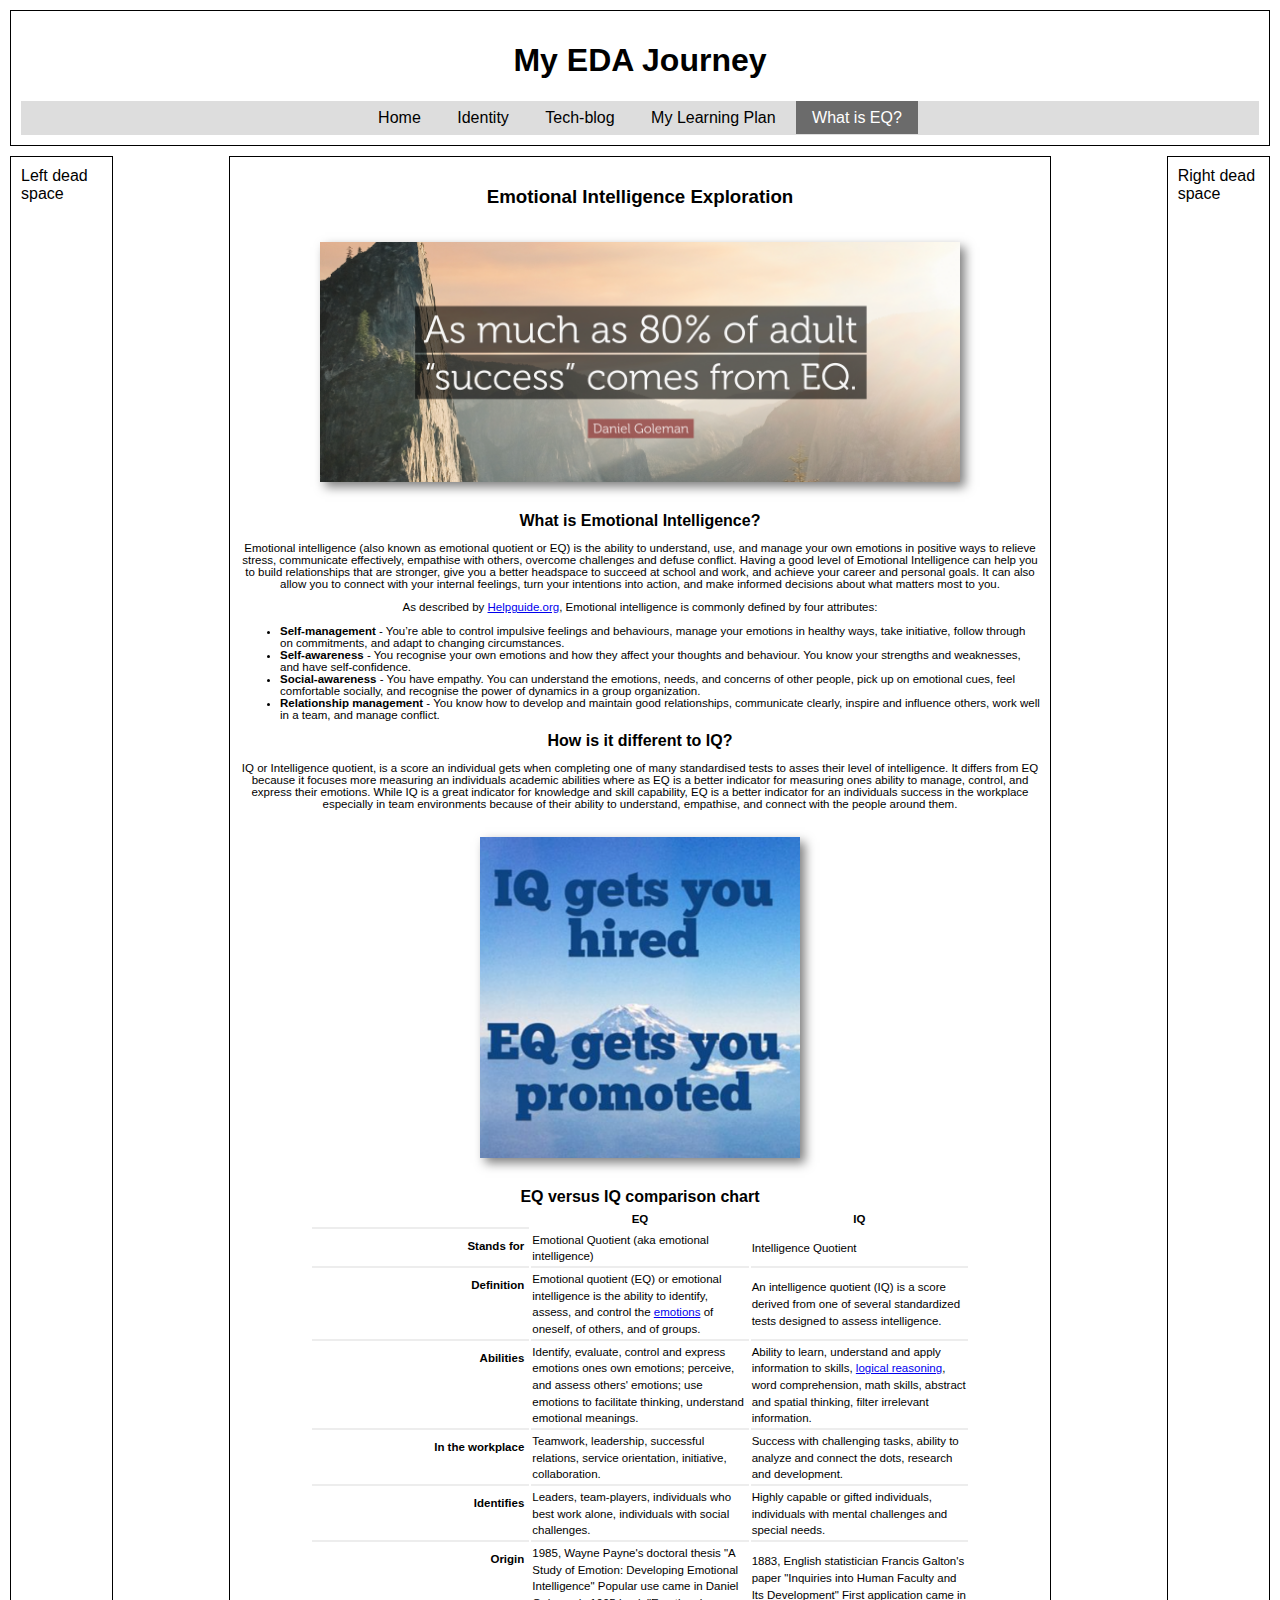
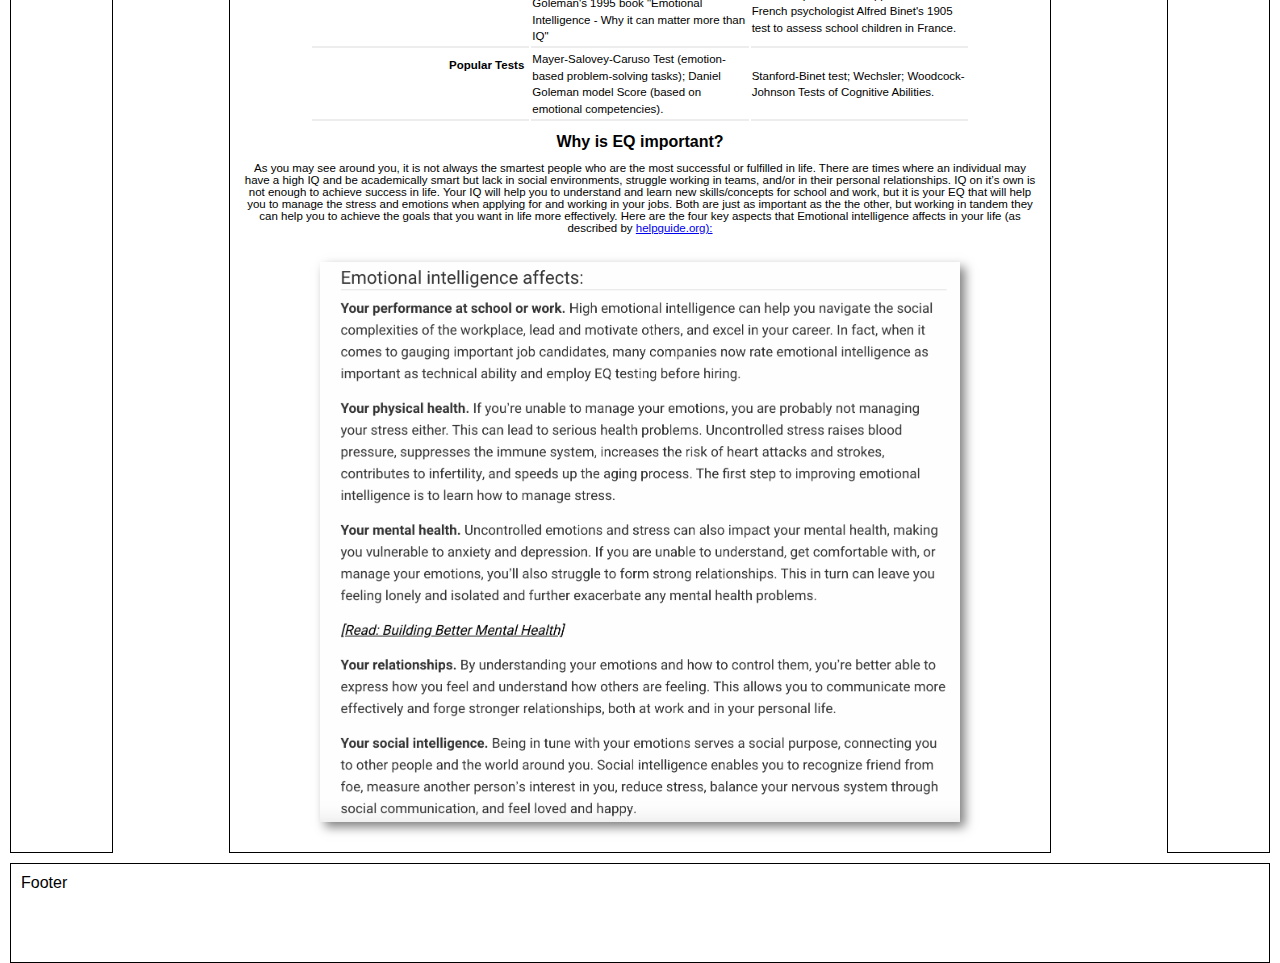
==== blog/emotional-intelligence.html @ 9f8f8ba5 "Add EQ Blog to Website" ====
<!doctype html>
<html>
    <head>
        <title>My Web Development Journey</title>
        <meta charset="utf-8">
        <meta name="viewport" content="width=device-width, initial-scale=1.0">
        <link rel="stylesheet" href="../styles/blogpages.css">
        <link rel="shortcut icon" href="../images/favicon_io/favicon.ico" type="image/x-icon">
        <link rel="icon" href="../images/favicon_io/favicon.ico" type="image/x-icon">
    </head>
    <body>
        <div class="container">
            <div class="header"> <!-- When typing this I just discovered Emmit Abbreaviations! By typing . followed by classname and hit enter! it creates the Div tag with the associated class name so fast! -->
                <h1>My EDA Journey</h1>
                <ul>
                    <li><a href="../index.html">Home</a></li>
                    <li><a href="identity-values.html">Identity</a></li>
                    <li><a href="html-css.html">Tech-blog</a></li>
                    <li><a href="learning-plan.html">My Learning Plan</a></li>
                    <li><a class="active" href="emotional-intelligence.html">What is EQ?</a></li>
                </ul>
             </div> 
             <div class="leftspace">Left dead space</div>
             <div class="content">
                 

                <h3>Emotional Intelligence Exploration</h3>
               
                <img class="medium-image" src="../images/eq-quote.png" alt="EQ quote">

                <h4>What is Emotional Intelligence?</h4>
                <p>Emotional intelligence (also known as emotional quotient or EQ) is the ability to understand, use, and manage your own emotions in positive ways to relieve stress, communicate effectively, empathise with others, overcome challenges and defuse conflict. Having a good level of Emotional Intelligence can help you to build relationships that are stronger, give you a better headspace to succeed at school and work, and achieve your career and personal goals. It can also allow you to connect with your internal feelings, turn your intentions into action, and make informed decisions about what matters most to you.</p>

                <p>As described by <a href="https://www.helpguide.org/articles/mental-health/emotional-intelligence-eq.htm">Helpguide.org</a>, Emotional intelligence is commonly defined by four attributes:</p>

                <ul id="regular-size-font">
                    <li><span id="techblog">Self-management</span> - You’re able to control impulsive feelings and behaviours, manage your emotions in healthy ways, take initiative, follow through on commitments, and adapt to changing circumstances.</li>
                    <li><span id="techblog">Self-awareness</span> - You recognise your own emotions and how they affect your thoughts and behaviour. You know your strengths and weaknesses, and have self-confidence.</li>
                    <li><span id="techblog">Social-awareness</span> - You have empathy. You can understand the emotions, needs, and concerns of other people, pick up on emotional cues, feel comfortable socially, and recognise the power of dynamics in a group organization.</li>
                    <li><span id="techblog">Relationship management</span> - You know how to develop and maintain good relationships, communicate clearly, inspire and influence others, work well in a team, and manage conflict.</li>
                </ul>

                <h4>How is it different to IQ?</h4>
                <p>IQ or Intelligence quotient, is a score an individual gets when completing one of many standardised tests to asses their level of intelligence. It differs from EQ because it focuses more measuring an individuals academic abilities where as EQ is a better indicator for measuring ones ability to manage, control, and express their emotions. While IQ is a great indicator for knowledge and skill capability, EQ is a better indicator for an individuals success in the workplace especially in team environments because of their ability to understand, empathise, and connect with the people around them.</p>
                <img class="small-image" src="../images/IQvsEQ.png" alt="IQvsEQ quote">
                
                <h4>EQ versus IQ comparison chart</h4>

                <table id="diffenTable">
                    <thead>
                        <tr><th class="acol"></th><th class="vcol" scope="col">EQ</th><th class="vcol" scope="col">IQ</th></tr></thead>
                        <tbody>
                            <tr class="comparisonRow diff " id="row1">
                                <th class="acol" scope="row">Stands for</th>                    
                                <td class="vcol">Emotional Quotient (aka emotional intelligence)</td>
                                <td class="vcol">Intelligence Quotient</td>
                            </tr>
                            <tr class="comparisonRow diff " id="row2">
                                <th class="acol" scope="row">Definition</th>                    
                                <td class="vcol">Emotional quotient (EQ) or emotional intelligence is the ability to identify, assess, and control the <a href="https://www.diffen.com/difference/Empathy_vs_Sympathy">emotions</a> of oneself, of others, and of groups.</td>
                                <td class="vcol">An intelligence quotient (IQ) is a score derived from one of several standardized tests designed to assess intelligence.</td>
                            </tr>
                            <tr class="comparisonRow diff " id="row3">
                                <th class="acol" scope="row">Abilities</th>                    
                                <td class="vcol">Identify, evaluate, control and express emotions ones own emotions; perceive, and assess others' emotions; use emotions to facilitate thinking, understand emotional meanings.</td>
                            <td class="vcol">Ability to learn, understand and apply information to skills, <a href="https://www.diffen.com/difference/Deductive_vs_Inductive">logical reasoning</a>, word comprehension, math skills, abstract and spatial thinking, filter irrelevant information.</td>
                            </tr><tr class="comparisonRow diff " id="row4"><th class="acol" scope="row">In the workplace</th>                    <td class="vcol">Teamwork, leadership, successful relations, service orientation, initiative, collaboration.</td>
                            <td class="vcol">Success with challenging tasks, ability to analyze and connect the dots, research and development.</td>
                            </tr><tr class="comparisonRow diff " id="row5"><th class="acol" scope="row">Identifies</th>                    <td class="vcol">Leaders, team-players, individuals who best work alone, individuals with social challenges.</td>
                            <td class="vcol">Highly capable or gifted individuals, individuals with mental challenges and special needs.</td>
                            </tr><tr class="comparisonRow diff " id="row6"><th class="acol" scope="row">Origin</th>                    <td class="vcol">1985, Wayne Payne's doctoral thesis "A Study of Emotion: Developing Emotional Intelligence" Popular use came in Daniel Goleman's 1995 book "Emotional Intelligence - Why it can matter more than IQ"</td>
                            <td class="vcol">1883, English statistician Francis Galton's paper "Inquiries into Human Faculty and Its Development" First application came in French psychologist Alfred Binet's 1905 test to assess school children in France.</td>
                            </tr><tr class="comparisonRow diff lastRow" id="row7"><th class="acol" scope="row">Popular Tests</th>                    <td class="vcol">Mayer-Salovey-Caruso Test (emotion-based problem-solving tasks); Daniel Goleman model Score (based on emotional competencies).</td>
                            <td class="vcol">Stanford-Binet test; Wechsler; Woodcock-Johnson Tests of Cognitive Abilities.</td>
                            </tr></tbody></table>

            
                        <h4>Why is EQ important?</h4>
                        <p>As you may see around you, it is not always the smartest people who are the most successful or fulfilled in life. There are times where an individual may have a high IQ and be academically smart but lack in social environments, struggle working in teams, and/or in their personal relationships. IQ on it’s own is not enough to achieve success in life. Your IQ will help you to understand and learn new skills/concepts for school and work, but it is your EQ that will help you to manage the stress and emotions when applying for and working in your jobs. Both are just as important as the the other, but working in tandem they can help you to achieve the goals that you want in life more effectively. Here are the four key aspects that Emotional intelligence affects in your life (as described by <a href="https://www.helpguide.org/articles/mental-health/emotional-intelligence-eq.htm">helpguide.org):</a></p>
                        <a href="https://www.helpguide.org/articles/mental-health/emotional-intelligence-eq.htm"><img class="medium-image" src="../images/eq-effects.png" alt="IQvsEQ quote"></a>
             </div>
             <div class="rightspace">Right dead space</div>
             <div class="footer">Footer</div>
        </div>
    </body>
</html> 




















      <!-- <h1>Kia ora Taiao! (Hello World!)</h1>
        <p> This is the beginning of my website home page.</p>
        <p> It will eventually contain a list of links to all my blogs. </p>
---- styles/blogpages.css ----
body {
    margin: 0;
}

.container{
    /* 1. Setting up your container - Width/Height to be relative, and set fonts */

    width: 100vw; /* Note: setting the width and height to 100vw/vh viewport means this div container will always be the full size of the devices page layout (and including the Body margin = 0)*/
    height: 100vh;
    font-family:Arial, Helvetica, sans-serif;
    font-size: 16px;

    /* 2. Set container display to be a grid */

    display: grid; /* Note - this setting defines the container/div as a 'grid' display which is the latest itteration of layout structures for webdesign. Use this for your page layout. */

    /* 3. Define the number of rows and collumns for the grid and their relative/fixed sizes */

    /* grid-template-columns: 1fr 1fr 1fr; /* Note - Define 3 columns of size 1 Fraction of the available space*/
    /* grid-template-rows: 50px 1fr 1fr 100px; Note - Define 4 Rows, Top and bottom with fixed px size, and middle two rows with Relative fraction sizes */

    grid-template: .1fr 1fr 100px / 1fr 10fr 1fr; /* Me being tricky here, using the abbreviated definition.*/

    gap: 10px; /* This sets the padding for all the available zones within the Grid - Excluding the edges of the container*/
    padding: 10px; /* Adding padding to the container of 10px, this will push the container outside of the screens size as there are extra pixels overlapping the full container size*/
    box-sizing: border-box; /* we add this to bring the sizing of the container with its 10px padding back to the full size of the ViewPort frame! */
    
}

.container div {
    /* 4. Here we are just adding the base padding for each component container of the Grid*/
    padding: 10px;
    border: 1px solid #000;
}

.header {
    text-align: center;
    grid-column-start: 1; /* Here we are setting the header Column start and end attributes to span the entire top row of the Grid*/
    grid-column-end: 4;
}

.header ul { /* Here we are defining the CSS for our Navigation Bar*/ 
    list-style-type: none;
    margin: 0;
    padding: 8px;
    width: 100%;
    background-color: #dddddd; /* Have based my navigation menu off the W3schools Tutorial*/
    overflow: hidden;
    box-sizing: border-box;
  }

.header li {
    text-align: center;
    display: inline;
}

.header li a {
    /* display: block; */
    color: #000;
    padding: 8px 16px;
    text-decoration: none;
}

.header li a.active {
    background-color: #6b6b6b;
    color: white;
}

.header li a:hover:not(.active) {
    background-color: #292929;
    color: white;
}

.footer {
    grid-column: 1 / span 3; /* Ok alot here, now we are being tricky and using the more abbreviated approach by defining the grid-start and end within the same definition and also using the grid line refference followed by the Grid Span definition! - Pro Tips! PS: You can do the same for the initial Grid-Template Definition aswell!!! Wow lol*/
}

.content h5 {
    text-align: center;
    margin-top: 10px;
    margin-bottom: 0;
}
.content h4 {
    text-align: center;
    margin-top: 10px;
    margin-bottom: 0;
}

.content p {
    font-size: 11.5px;
}

.content img {
    max-width: 300px;
    height: auto;
}

.content .large-image {
    max-width: 100%;
    height: auto;
}

.content .medium-image {
    max-width: 80%;
    height: auto;
    -moz-box-shadow: 1px 2px 3px rgba(0,0,0,.5);
    -webkit-box-shadow: 1px 2px 3px rgba(0,0,0,.5);
    box-shadow: 5px 5px 10px rgba(0,0,0,.5);
    margin-bottom: 1em;
    margin-top: 1em;
}

.content .small-image {
    max-width: 40%;
    height: auto;
    -moz-box-shadow: 1px 2px 3px rgba(0,0,0,.5);
    -webkit-box-shadow: 1px 2px 3px rgba(0,0,0,.5);
    box-shadow: 5px 5px 10px rgba(0,0,0,.5);
    margin-bottom: 1em;
    margin-top: 1em;
}

.margin-properties {
    text-align: left;
}

.marging-properties-smtxt {
    text-align: left;
    font-size: 11.5px;
}
.margin-properties-li {
    color: crimson;
    font-family: Consolas,Menlo,"courier new",monospace;
}

.content {
    margin: 0 auto; /* Note to self; This reight here is a Googled way to set a Child Div container to be Centered Horizonatlly within a Parent Div*/
    max-width: 800px;
    text-align: center;
}

#regular-size-font {
    font-size: 11.5px;
    text-align: left;
}

#border-test {
    border-width: 5px;
    border-color: red;
    border-style: dotted;
}

#techblog {
    font-weight: bold;
}

/* ----------------------------------- CSS Styling for Copied Embedded Table. ----------------------------------- */

#diffenTable {
    margin: 2px 10px;
    border-width: 0;
    border-style: solid;
    border-color: #ededed;
    table-layout: fixed;
    width: 660px;
    line-height: 1.45;
    font-size: 11.5px;
    text-align: left;
    vertical-align: top;
    margin-left: auto;
    margin-right: auto;
}

thead {
    display: table-header-group;
    vertical-align: middle;
    border-color: inherit;
    text-align: center;
}

th.acol {
    font-weight: bold;
    text-align: right;
    padding: 7px 5px 7px 0;
    vertical-align: top;
}

th.acol, td.vcol {
    border-bottom: 2px solid #ededed;
    word-wrap: break-word;
}

th {
    display: table-cell;
    vertical-align: inherit;
    font-weight: bold;
    text-align: -internal-center;
}
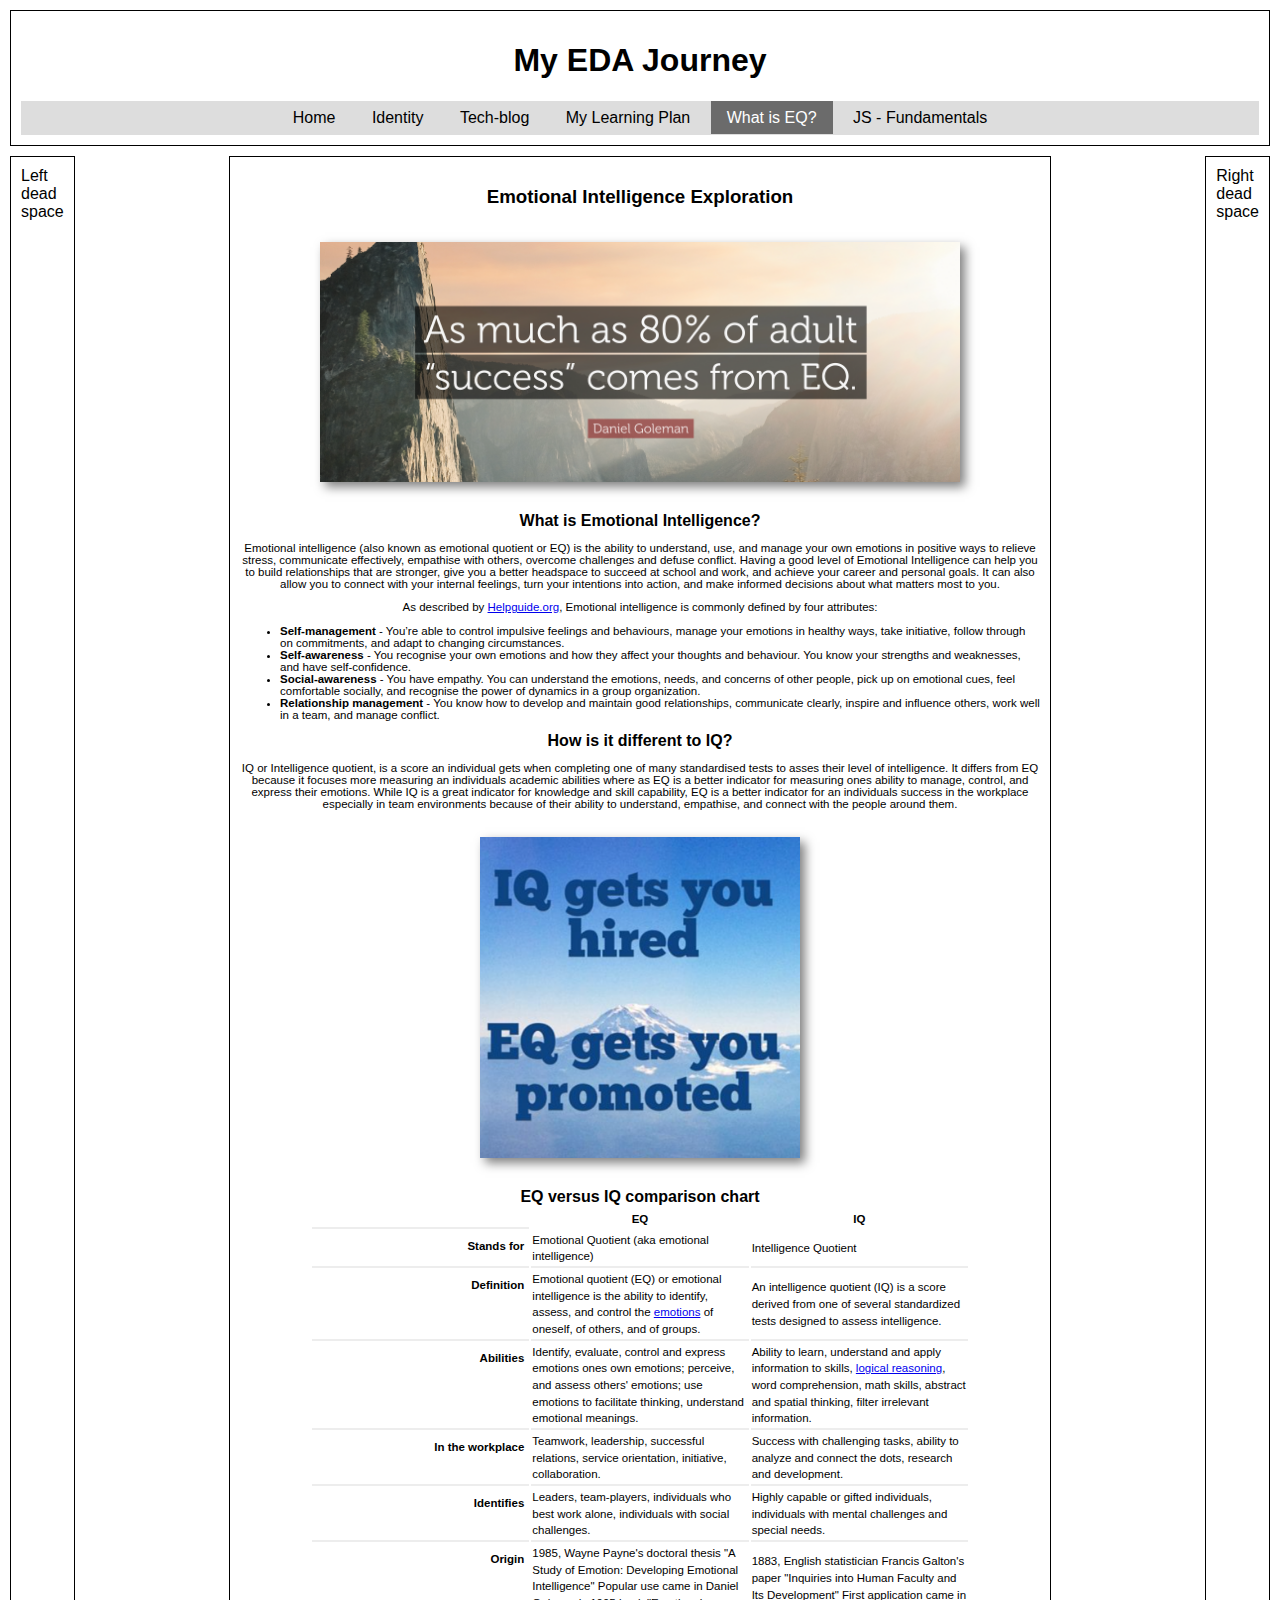
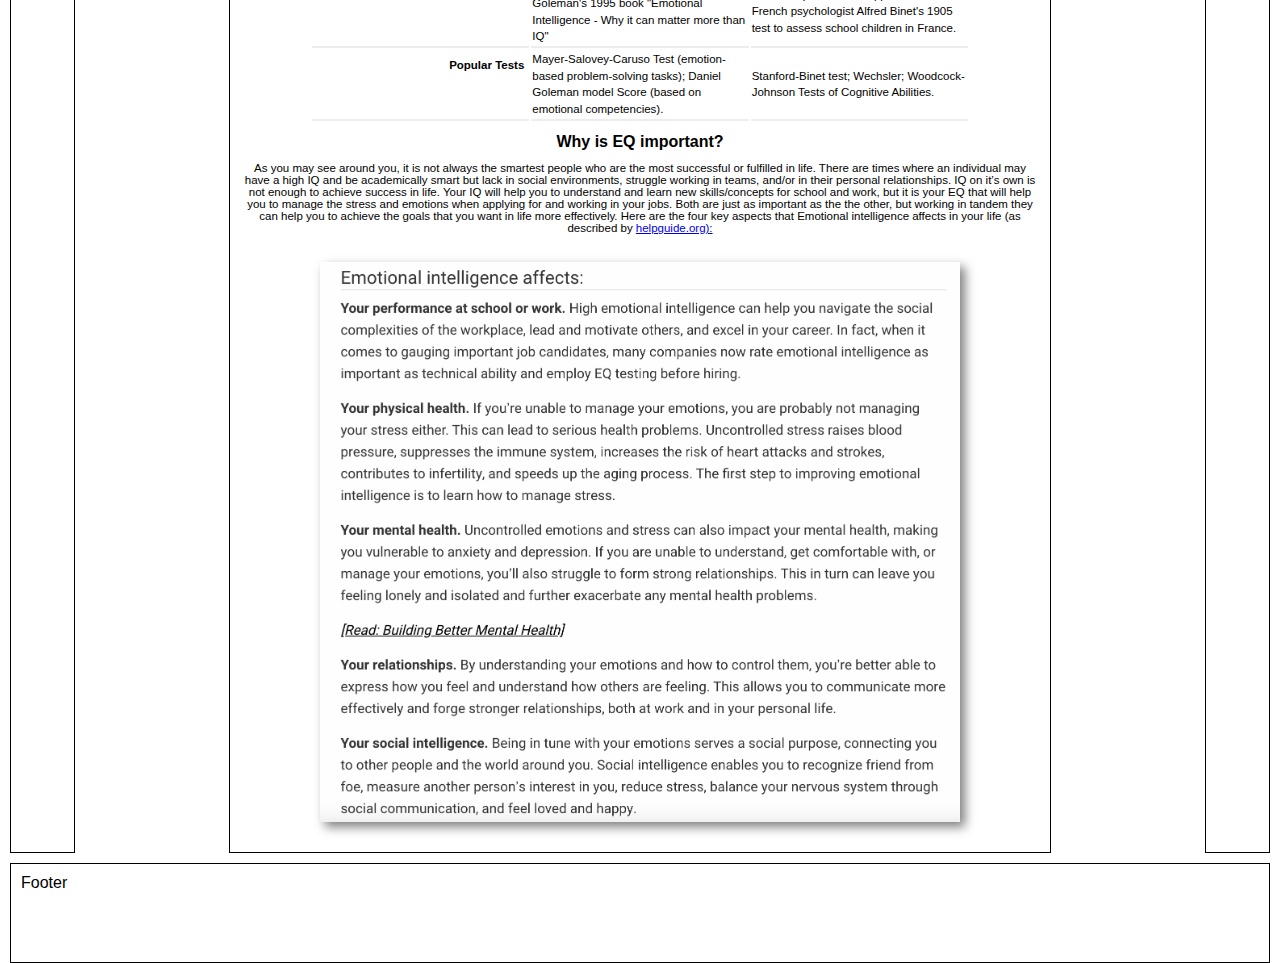
==== commit 8cad2512: "Created new JS Tech-Blog" ====
--- a/blog/emotional-intelligence.html
+++ b/blog/emotional-intelligence.html
@@ -19,6 +19,7 @@
                     <li><a href="html-css.html">Tech-blog</a></li>
                     <li><a href="learning-plan.html">My Learning Plan</a></li>
                     <li><a class="active" href="emotional-intelligence.html">What is EQ?</a></li>
+                    <li><a href="javascript-dom.html">JS - Fundamentals</a></li>
                 </ul>
              </div> 
              <div class="leftspace">Left dead space</div>
--- a/styles/blogpages.css
+++ b/styles/blogpages.css
@@ -19,7 +19,7 @@
     /* grid-template-columns: 1fr 1fr 1fr; /* Note - Define 3 columns of size 1 Fraction of the available space*/
     /* grid-template-rows: 50px 1fr 1fr 100px; Note - Define 4 Rows, Top and bottom with fixed px size, and middle two rows with Relative fraction sizes */
 
-    grid-template: .1fr 1fr 100px / 1fr 10fr 1fr; /* Me being tricky here, using the abbreviated definition.*/
+    grid-template: .1fr 1fr 100px / .1fr 10fr .1fr; /* Me being tricky here, using the abbreviated definition.*/
 
     gap: 10px; /* This sets the padding for all the available zones within the Grid - Excluding the edges of the container*/
     padding: 10px; /* Adding padding to the container of 10px, this will push the container outside of the screens size as there are extra pixels overlapping the full container size*/
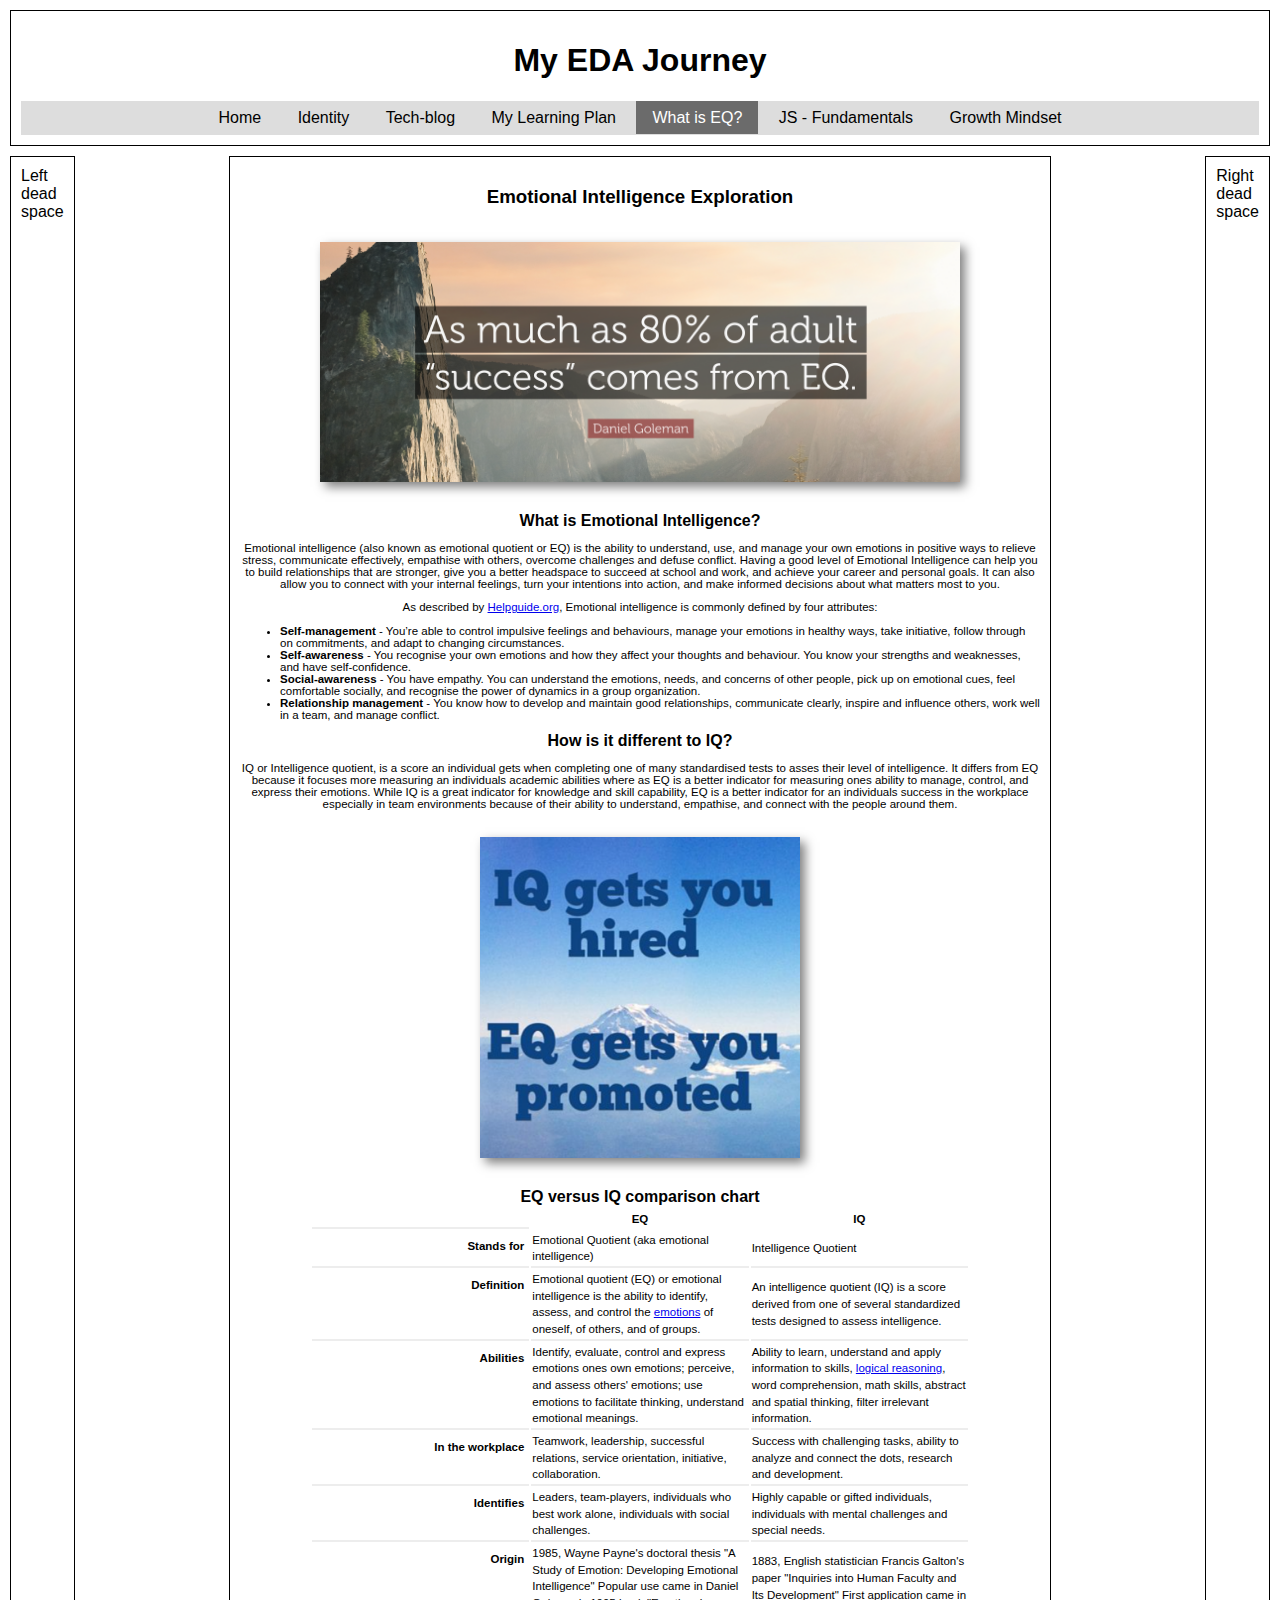
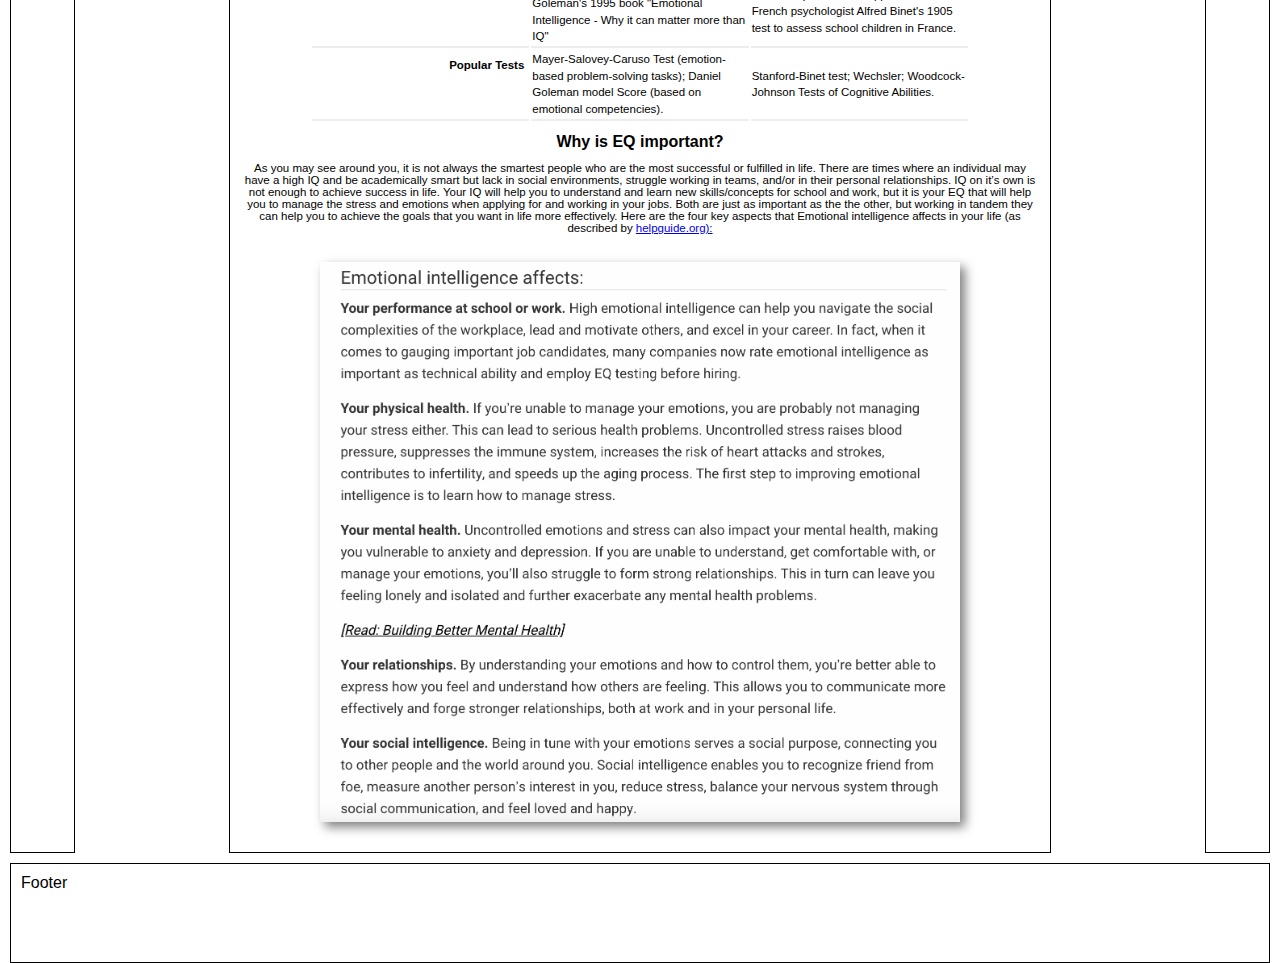
==== commit 32ede38a: "Completed Sprint 4 Core Blog" ====
--- a/blog/emotional-intelligence.html
+++ b/blog/emotional-intelligence.html
@@ -20,6 +20,7 @@
                     <li><a href="learning-plan.html">My Learning Plan</a></li>
                     <li><a class="active" href="emotional-intelligence.html">What is EQ?</a></li>
                     <li><a href="javascript-dom.html">JS - Fundamentals</a></li>
+                    <li><a href="neuroplasticity.html">Growth Mindset</a></li>
                 </ul>
              </div> 
              <div class="leftspace">Left dead space</div>
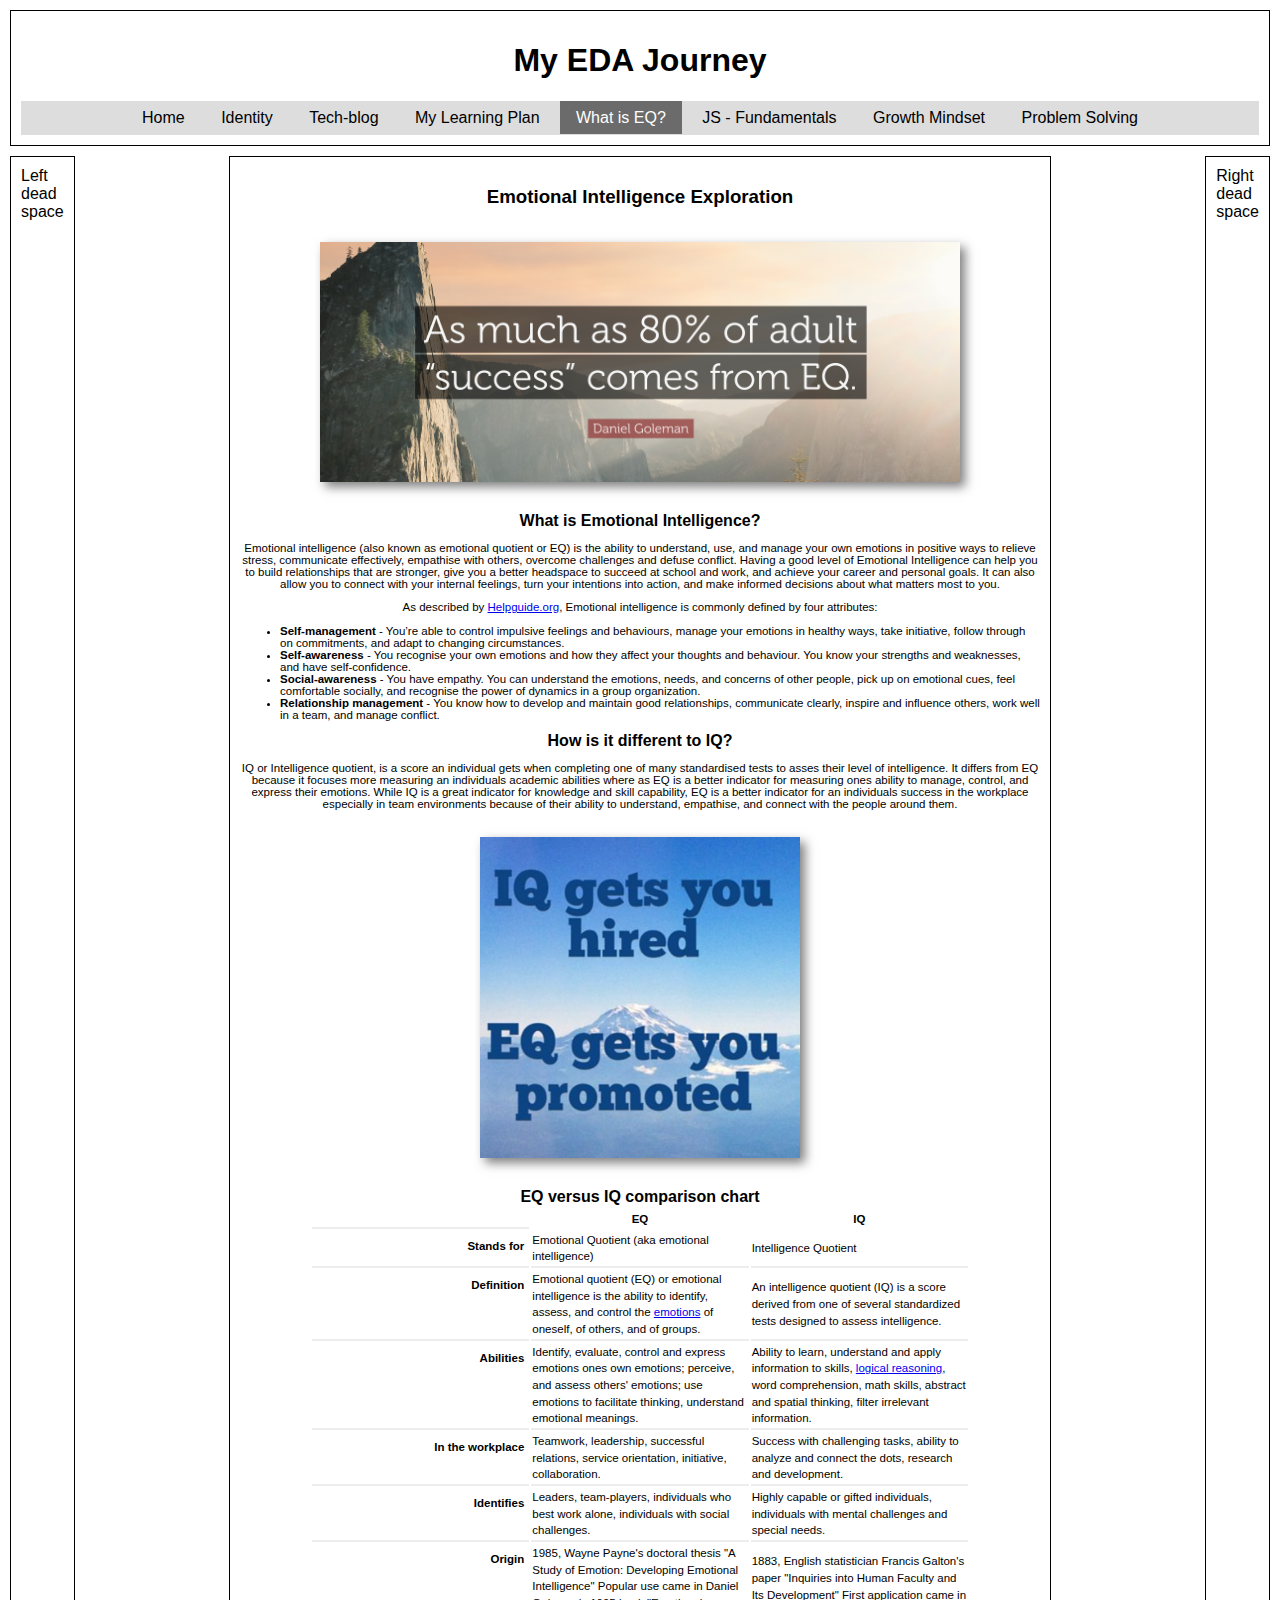
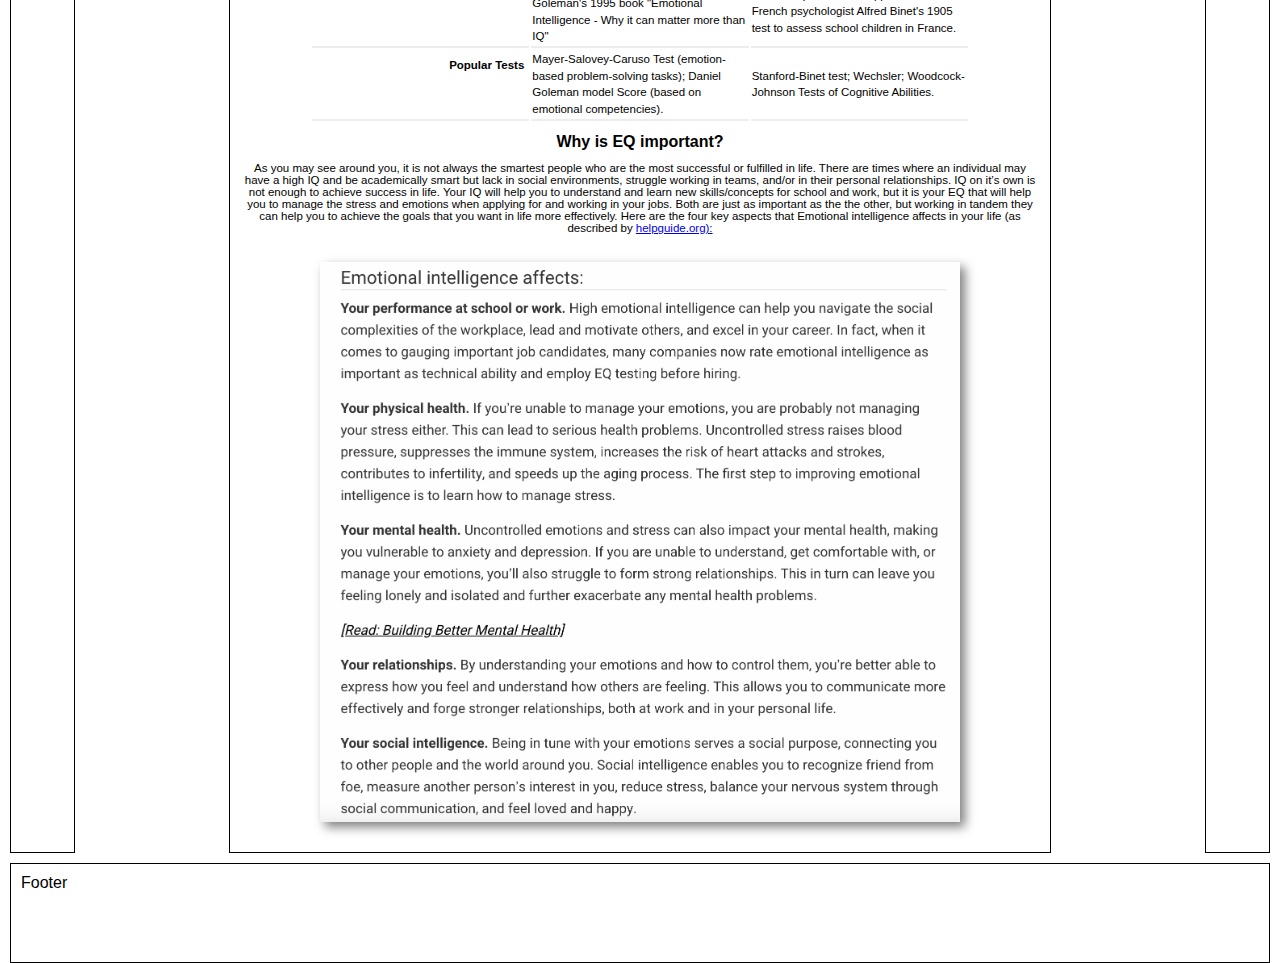
==== commit 7db61d66: "Added Sprint 4 Tech Blog page to the Website" ====
--- a/blog/emotional-intelligence.html
+++ b/blog/emotional-intelligence.html
@@ -21,6 +21,7 @@
                     <li><a class="active" href="emotional-intelligence.html">What is EQ?</a></li>
                     <li><a href="javascript-dom.html">JS - Fundamentals</a></li>
                     <li><a href="neuroplasticity.html">Growth Mindset</a></li>
+                    <li><a href="problem-solving.html">Problem Solving</a></li>
                 </ul>
              </div> 
              <div class="leftspace">Left dead space</div>
--- a/styles/blogpages.css
+++ b/styles/blogpages.css
@@ -195,4 +195,22 @@
     vertical-align: inherit;
     font-weight: bold;
     text-align: -internal-center;
+}
+
+/* ----------------------------------- CSS Styling for Dynamic Sizing of Youtube Videos ----------------------------------- */
+
+#youtubeContainer {
+    position: relative;
+    width: 75%;
+    height: 0;
+    padding-bottom: 56.25%;
+    border-width: 0px;
+    box-sizing: border-box;
+}
+.video {
+    position: absolute;
+    top: 0;
+    left: 0;
+    width: 100%;
+    height: 100%;
 }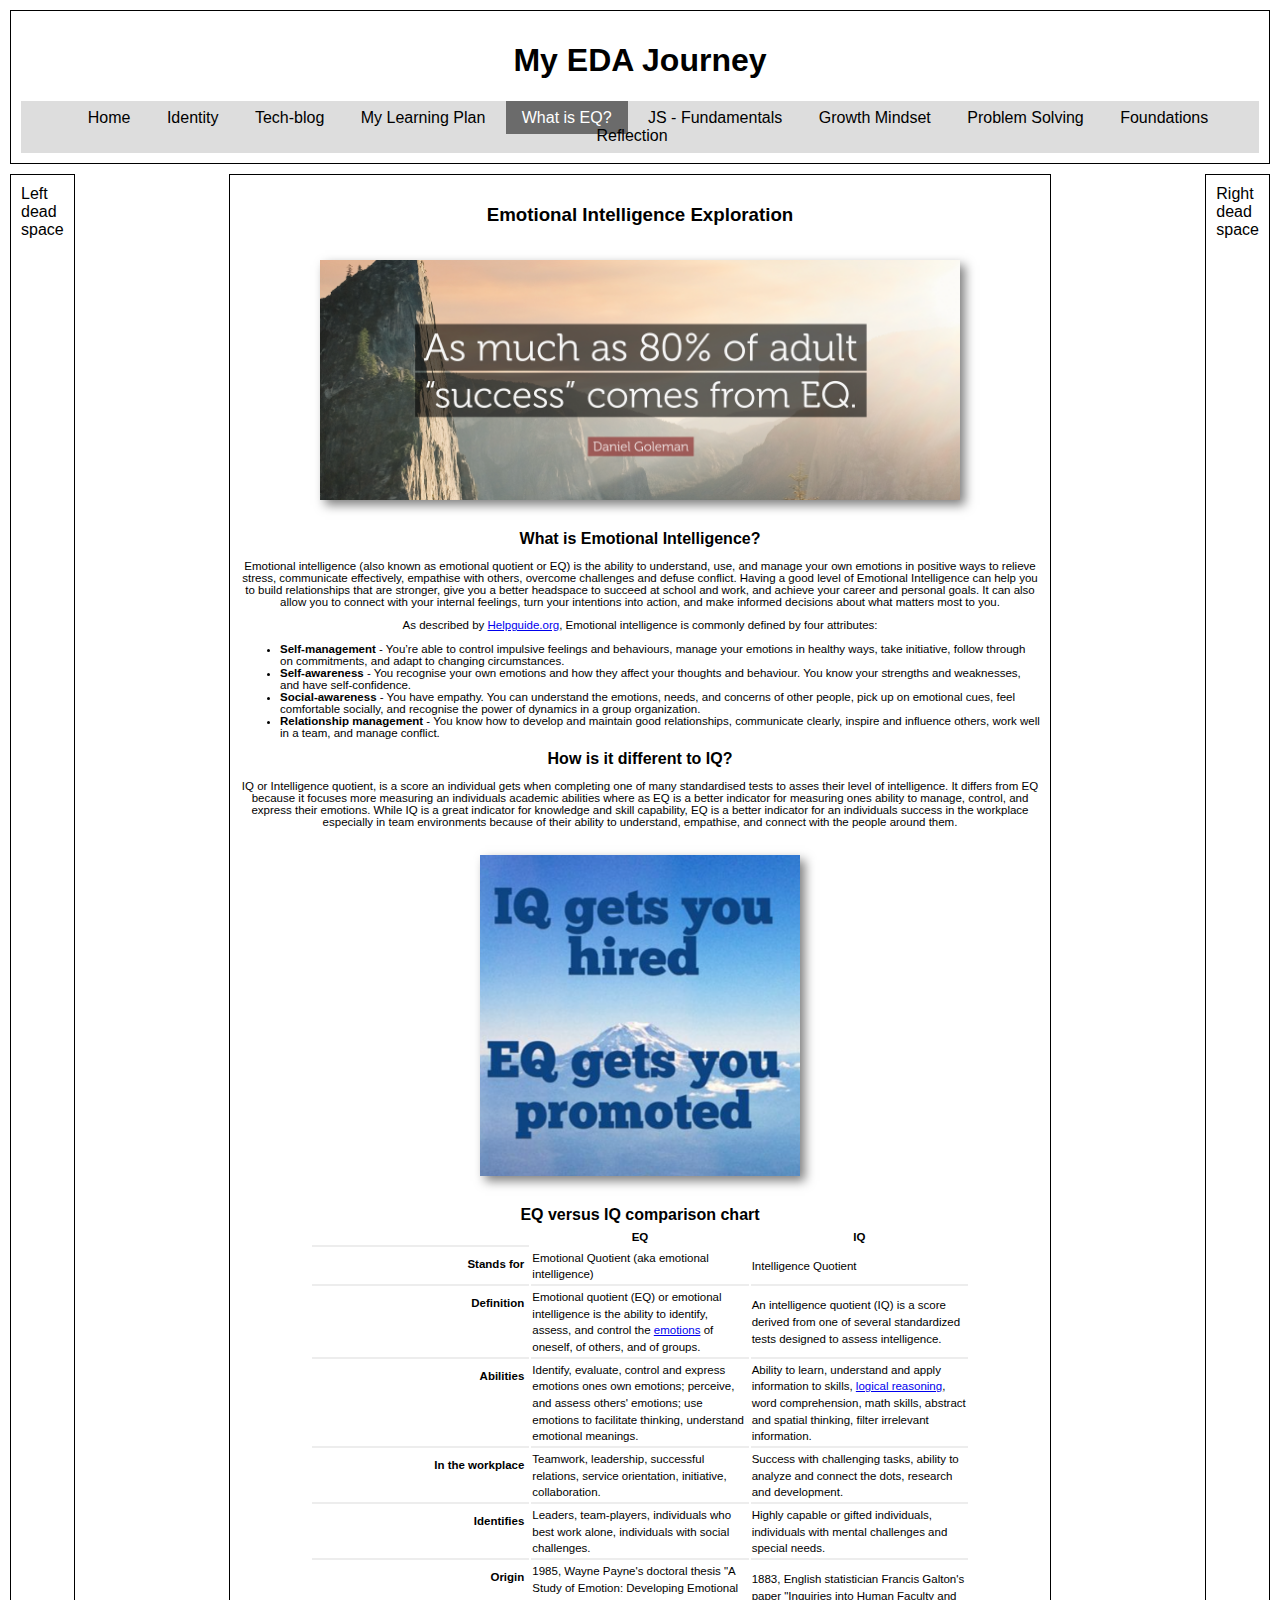
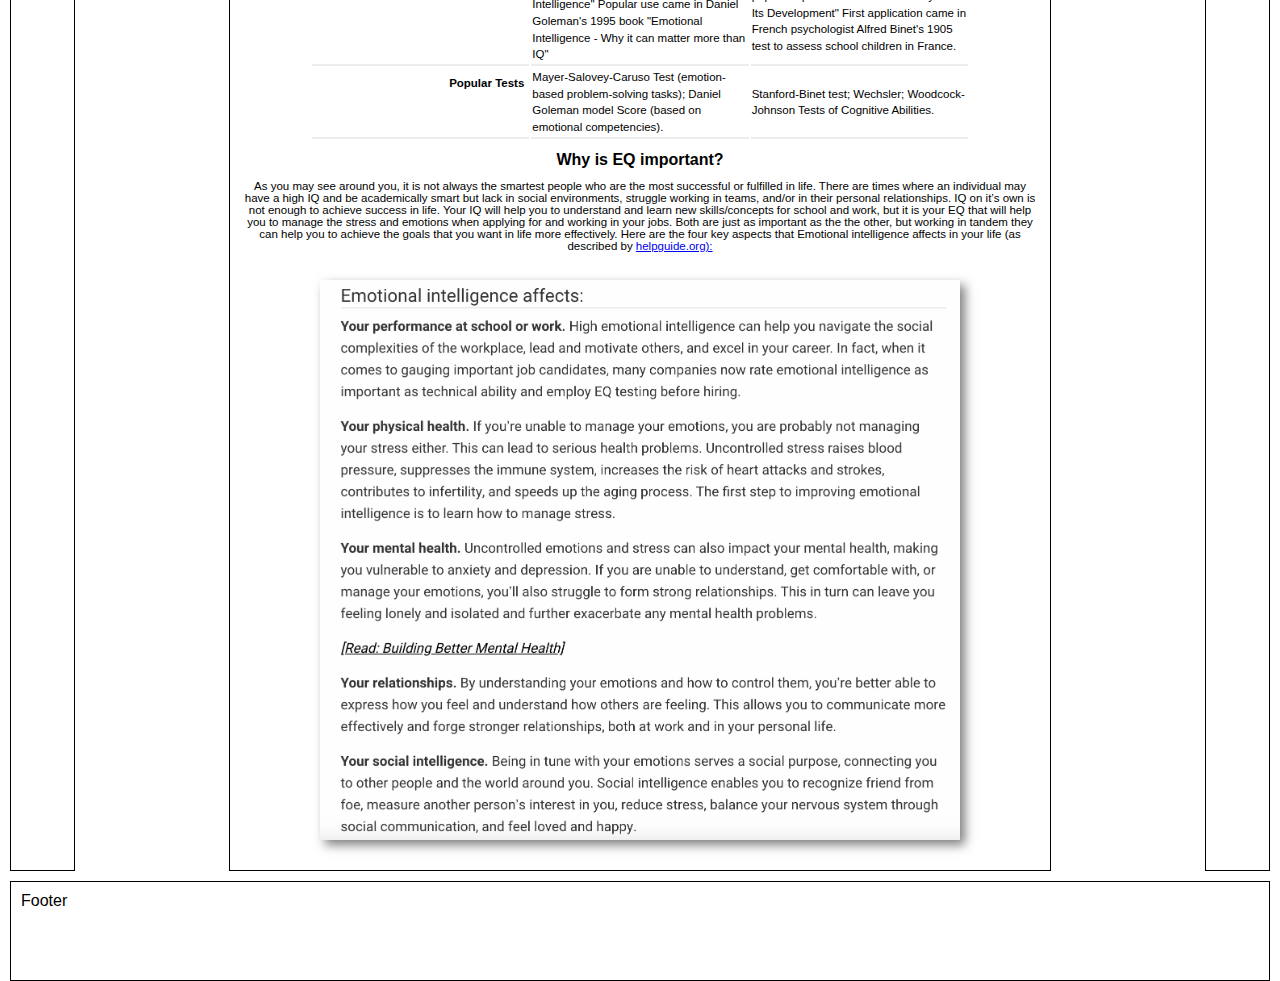
==== commit 0e15bfe8: "Sprint 5 Core Reflections Page" ====
--- a/blog/emotional-intelligence.html
+++ b/blog/emotional-intelligence.html
@@ -22,6 +22,7 @@
                     <li><a href="javascript-dom.html">JS - Fundamentals</a></li>
                     <li><a href="neuroplasticity.html">Growth Mindset</a></li>
                     <li><a href="problem-solving.html">Problem Solving</a></li>
+                    <li><a href="foundations-reflection.html">Foundations Reflection</a></li>
                 </ul>
              </div> 
              <div class="leftspace">Left dead space</div>
